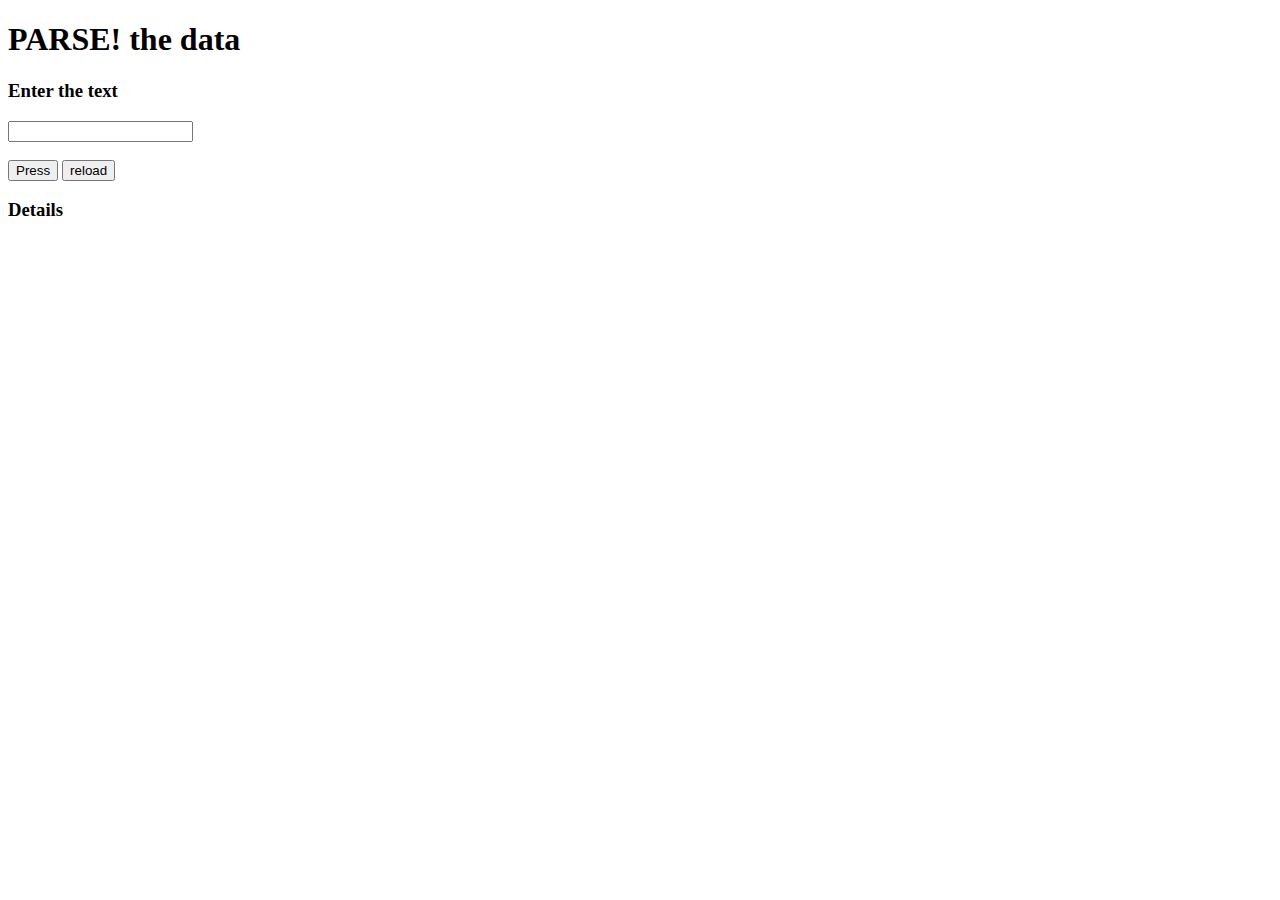
==== Assignment/Problem Statement -3/index.html @ eae8ecb4 "Create index.html" ====
<!DOCTYPE html>
<html lang="en">
<head>
    <title>Index</title>
    <script type="text/javascript" src="data.js"></script>
</head>
<body>
    <div class="div">
		<h1 class="head">PARSE! the data </h1>
		<h3 class="label">Enter the text</h3>
		<input  type="text" id="value"><br><br>
		<button class="button" onclick="parse()">Press</button>

		<button class="reset" id="reset" onclick="location.reload()">reload</button><br>
		<h3 class="details">Details</h3>
		<p class="display" id="display"></p>
    </div>
    
    <script>
    function parse()
{
  var s = document.getElementById('value').value;
  if(s == "")
  {
    location.reload();
  }
  else
  {
    document.getElementById('display').innerHTML = "";
    for(i=1;i<=10;++i)
    {
      for(x in data)
      {
        if(data[x]["userId"] == i)
        {
          str = data[x]["body"];
          if(str.search(s) != -1)
          {
            var occurence = str.split(s).length - 1;
            var temp = i + " " + data[x]["id"] + " " + occurence + "<br>";
            document.getElementById('display').innerHTML += temp; 
          }
        }
      }
    }
  }
  if(document.getElementById('display').innerHTML == "")
  {
    document.getElementById('display').innerHTML = "Element not found";
  }
}
</script>
</body>
</html>
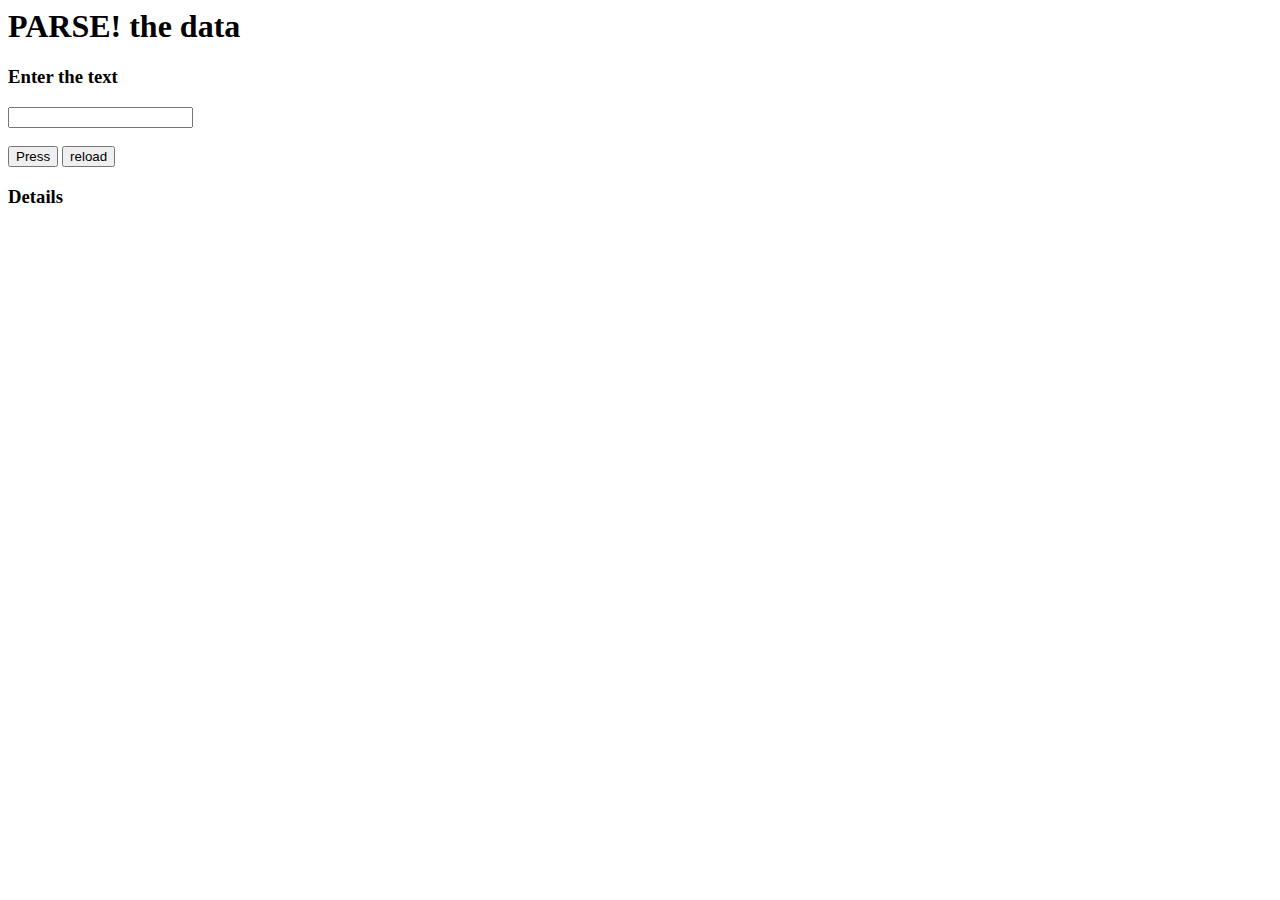
==== commit 0dff328a: "Update index.html" ====
--- a/Assignment/Problem Statement -3/index.html
+++ b/Assignment/Problem Statement -3/index.html
@@ -1,7 +1,9 @@
-<!DOCTYPE html>
-<html lang="en">
+
+<html>
 <head>
-    <title>Index</title>
+    <title>
+	    Index
+    </title>
     <script type="text/javascript" src="data.js"></script>
 </head>
 <body>
@@ -17,38 +19,38 @@
     </div>
     
     <script>
-    function parse()
-{
-  var s = document.getElementById('value').value;
-  if(s == "")
-  {
-    location.reload();
-  }
-  else
-  {
-    document.getElementById('display').innerHTML = "";
-    for(i=1;i<=10;++i)
+        function parse()
     {
-      for(x in data)
+      var s = document.getElementById('value').value;
+      if(s == "")
       {
-        if(data[x]["userId"] == i)
+        location.reload();
+      }
+      else
+      {
+        document.getElementById('display').innerHTML = "";
+        for(i=1;i<=10;++i)
         {
-          str = data[x]["body"];
-          if(str.search(s) != -1)
+          for(x in data)
           {
-            var occurence = str.split(s).length - 1;
-            var temp = i + " " + data[x]["id"] + " " + occurence + "<br>";
-            document.getElementById('display').innerHTML += temp; 
+            if(data[x]["userId"] == i)
+            {
+              str = data[x]["body"];
+              if(str.search(s) != -1)
+              {
+                var occurence = str.split(s).length - 1;
+                var temp = i + " " + data[x]["id"] + " " + occurence + "<br>";
+                document.getElementById('display').innerHTML += temp; 
+              }
+            }
           }
         }
       }
+      if(document.getElementById('display').innerHTML == "")
+      {
+        document.getElementById('display').innerHTML = "Element not found";
+      }
     }
-  }
-  if(document.getElementById('display').innerHTML == "")
-  {
-    document.getElementById('display').innerHTML = "Element not found";
-  }
-}
-</script>
+    </script>
 </body>
-</html>+</html>
